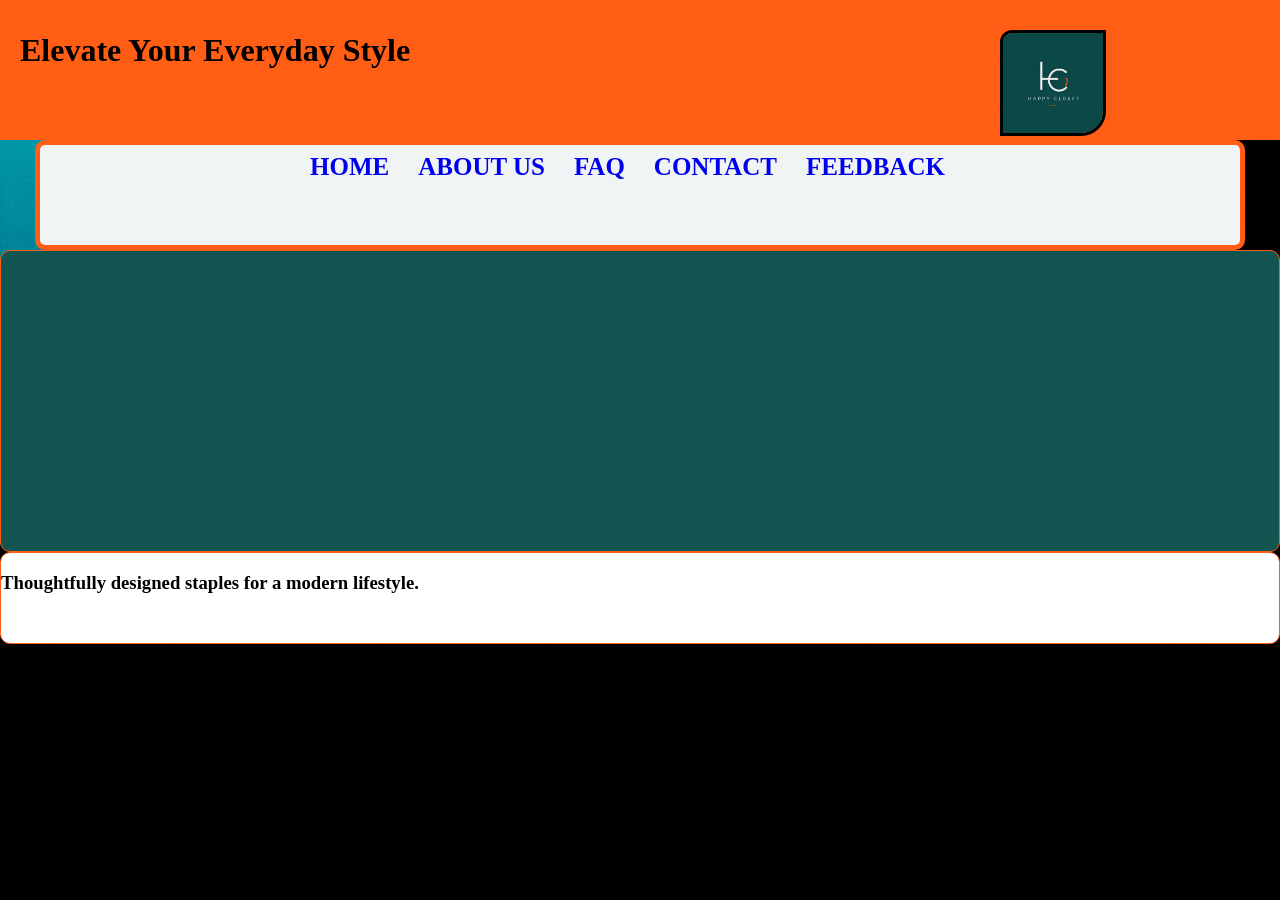
==== index.html @ e94c4985 "first commit of the century,lol" ====
<!DOCTYPE html>
<html lang="en">
<head>
    <meta charset="UTF-8">
    <meta name="viewport" content="width=device-width, initial-scale=1.0">
    <title>HAPPY CLOSET</title>
    <link rel="stylesheet" href="./styles.css">
</head>
<body>
    
    <header class="header-container">
        <h1>
            Elevate Your Everyday Style 
        </h1>
        <img src="./images/LOGO 2.png" alt="" class="floating-img">
    </header>

    <nav class="navbar-links">
            <a href="#">HOME</a>
            <a href="#">ABOUT US</a>
            <a href="#">FAQ</a>
            <a href="#">CONTACT</a>
            <a href="#">FEEDBACK</a>
    </nav>

    <main></main>
    <footer>
        <h3>
            Thoughtfully designed staples for a modern lifestyle.
        </h3>
    </footer>



</body>
</html>











<!-- 70% Dominant Color (Deep Teal): #12544F{This color is used for the background, establishing the overall mood, contrast, and foundation for the graphic.}

20% Secondary Color (White / Off-White): #FFFFFF / #F0F4F5

10% Accent Color (Vibrant Orange): #FF5E14 {It acts as a visual hook, drawing the eye directly to the most critical interactive elements.}-->
---- styles.css ----
body {
    margin: 0;
    min-height: 100vh;
    background: #f0f0f0 url(./images/BLUE\ SPLASH.jpg);
}  


.header-container{
     position:relative;      /*this create a bounding box for the img */
    height:140px;
    background-color:#FF5E14 ;
    /* text-align: center; */
}
.header-container h1{
    margin:0;
    padding-left:20px;
     line-height: 100px;  /*nuance: create a space above and below to center for 1 line of text */
    }
.floating-img{
    position: absolute;
    top: 30px;
    left: 1000px;

    height: 100px;
    border:3px  solid black;
    border-top-left-radius: 12px;
    border-bottom-right-radius:25px;
}


nav{
    height:100px;
    width: 1200px;
    background-color: #F0F4F5;
    margin:auto;
    border:5px solid #FF5E14;
    border-radius: 10px;
    text-align: center;

}
.navbar-links a{
    text-decoration:none;
    display: inline-block;
    margin-right:25px;
    font-size: 25px;
    font-weight: bold;
    margin-top: 8px;
}
main{
    height:300px;
    background-color: #12544F;
    border:1px solid #FF5E14;
    border-radius: 10px;
    
}
footer{
    height:90px;
    background-color: #FFFFFF;
    border:1px solid #FF5E14;
    border-radius: 10px;
}
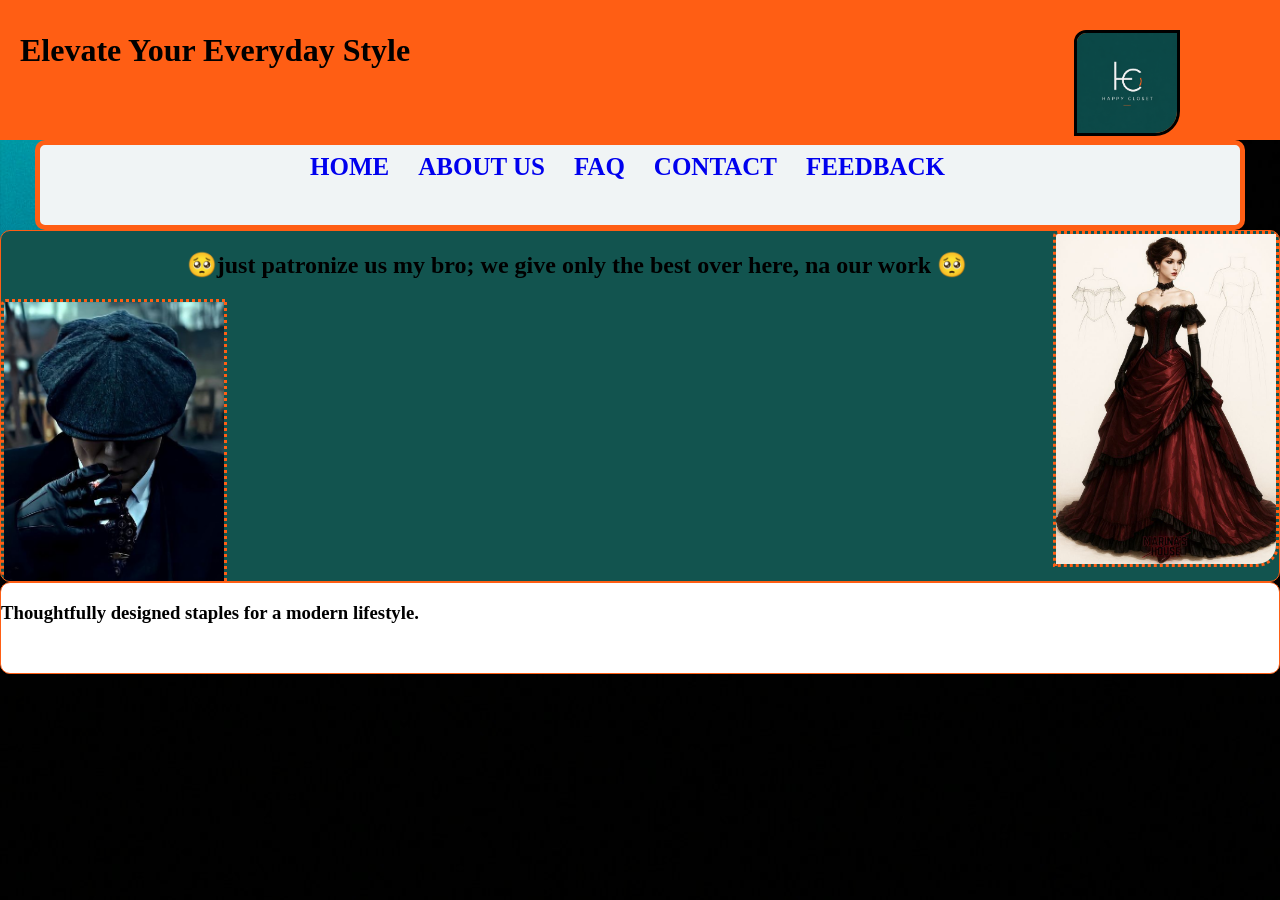
==== commit ac2ad05e: "adding images, partial work" ====
--- a/index.html
+++ b/index.html
@@ -23,7 +23,13 @@
             <a href="#">FEEDBACK</a>
     </nav>
 
-    <main></main>
+    <main class="main-container">
+        <img src="./images/brown dress.jpg" alt="" class="blue-dress">
+
+        <h2>🥺just patronize us my bro; we give only the best over here, na our work 🥺</h2>
+
+        <img src="./images/tom 1.jpg" alt="" class="tom1">
+    </main>
     <footer>
         <h3>
             Thoughtfully designed staples for a modern lifestyle.
--- a/styles.css
+++ b/styles.css
@@ -19,7 +19,8 @@
 .floating-img{
     position: absolute;
     top: 30px;
-    left: 1000px;
+    /* left: 1000px; */
+    right: 100px;
 
     height: 100px;
     border:3px  solid black;
@@ -29,7 +30,7 @@
 
 
 nav{
-    height:100px;
+    height:80px;
     width: 1200px;
     background-color: #F0F4F5;
     margin:auto;
@@ -46,13 +47,54 @@
     font-weight: bold;
     margin-top: 8px;
 }
-main{
-    height:300px;
+.main-container{
+    position:relative ;
+    height:350px;
     background-color: #12544F;
     border:1px solid #FF5E14;
     border-radius: 10px;
+    overflow: hidden;
     
 }
+.blue-dress{
+    /* position: absolute; */
+    top: 10px;
+    left: 1000px;
+     right: 200px;
+
+    height: 330px;
+    border:3px dotted  #FF5E14;
+    border-top-left-radius: 5px;
+    border-bottom-right-radius:22px; 
+
+    float: right; 
+
+}
+
+.tom1{
+    /* position: absolute; */
+    top: 1px;
+    /* left: 1000px; */
+    /* left: 200px; */
+
+    height: 330px;
+    border:3px dotted  #FF5E14;
+    border-top-left-radius: 5px;
+    border-bottom-right-radius:22px;
+
+    float:left;
+}
+
+.main-container h2{
+    /* margin: 0px;
+    line-height:30px; */
+    text-align: center;
+
+    margin-left:100px ;
+    margin-right:100px ;
+    
+}
+
 footer{
     height:90px;
     background-color: #FFFFFF;
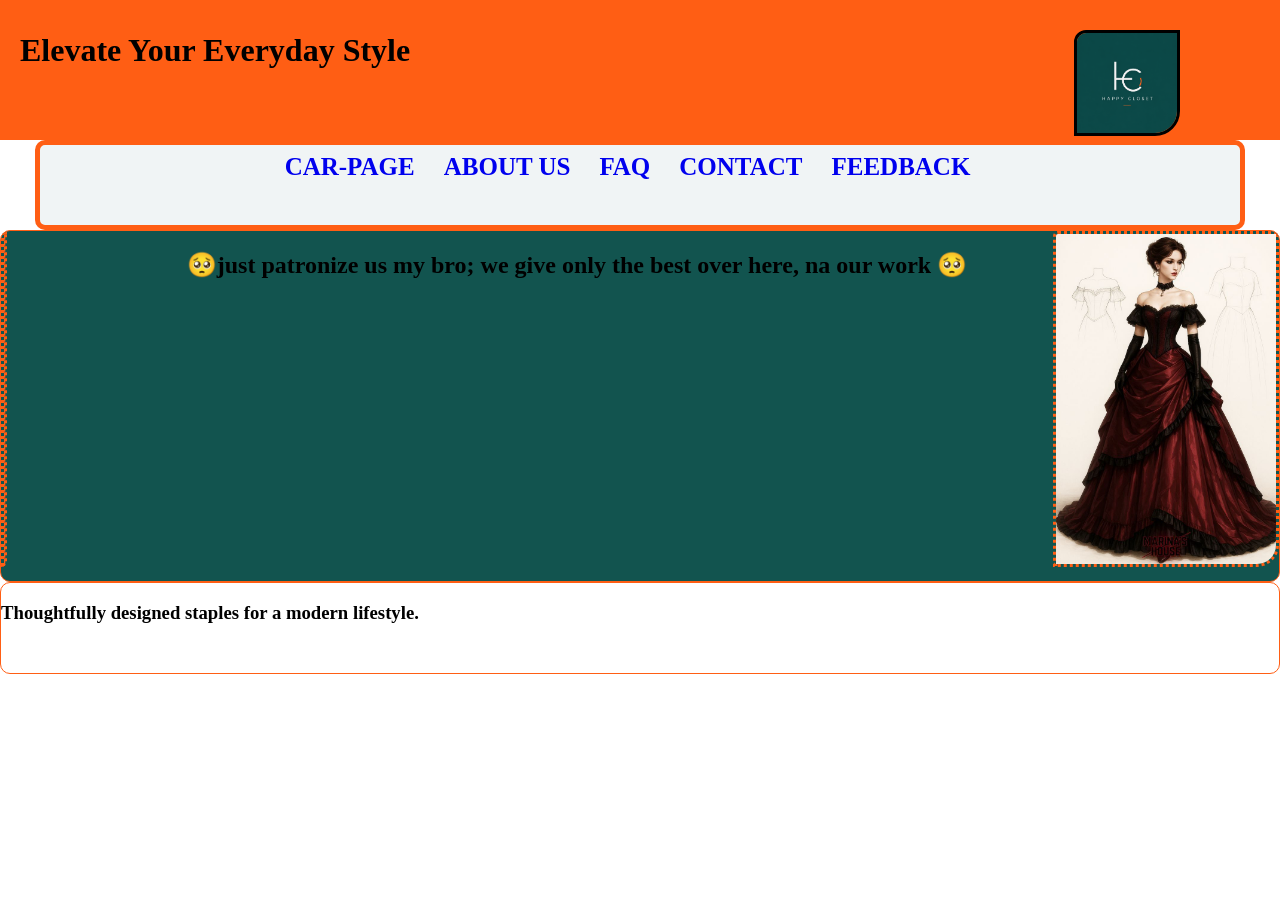
==== commit 3a0bffde: "testing car page" ====
--- a/index.html
+++ b/index.html
@@ -16,7 +16,7 @@
     </header>
 
     <nav class="navbar-links">
-            <a href="#">HOME</a>
+            <a href="./cars.html">CAR-PAGE</a>
             <a href="#">ABOUT US</a>
             <a href="#">FAQ</a>
             <a href="#">CONTACT</a>
@@ -26,9 +26,13 @@
     <main class="main-container">
         <img src="./images/brown dress.jpg" alt="" class="blue-dress">
 
-        <h2>🥺just patronize us my bro; we give only the best over here, na our work 🥺</h2>
+        <img src="./images/tom1.jpg" alt="" class="tom1">        
 
-        <img src="./images/tom 1.jpg" alt="" class="tom1">
+
+
+        <h2 class="h2">🥺just patronize us my bro; we give only the best over here, na our work 🥺</h2>
+
+        
     </main>
     <footer>
         <h3>
--- a/styles.css
+++ b/styles.css
@@ -1,7 +1,7 @@
 body {
     margin: 0;
     min-height: 100vh;
-    background: #f0f0f0 url(./images/BLUE\ SPLASH.jpg);
+    background-image: #f0f0f0 url(./images/BLUE\ SPLASH.jpg);
 }  
 
 
@@ -94,10 +94,15 @@
     margin-right:100px ;
     
 }
+ /* .h2{
+    text-align: center;
+    margin-top: 20px;
+    margin-bottom: 20px;
+}  */
 
 footer{
     height:90px;
     background-color: #FFFFFF;
     border:1px solid #FF5E14;
     border-radius: 10px;
-}+} 
